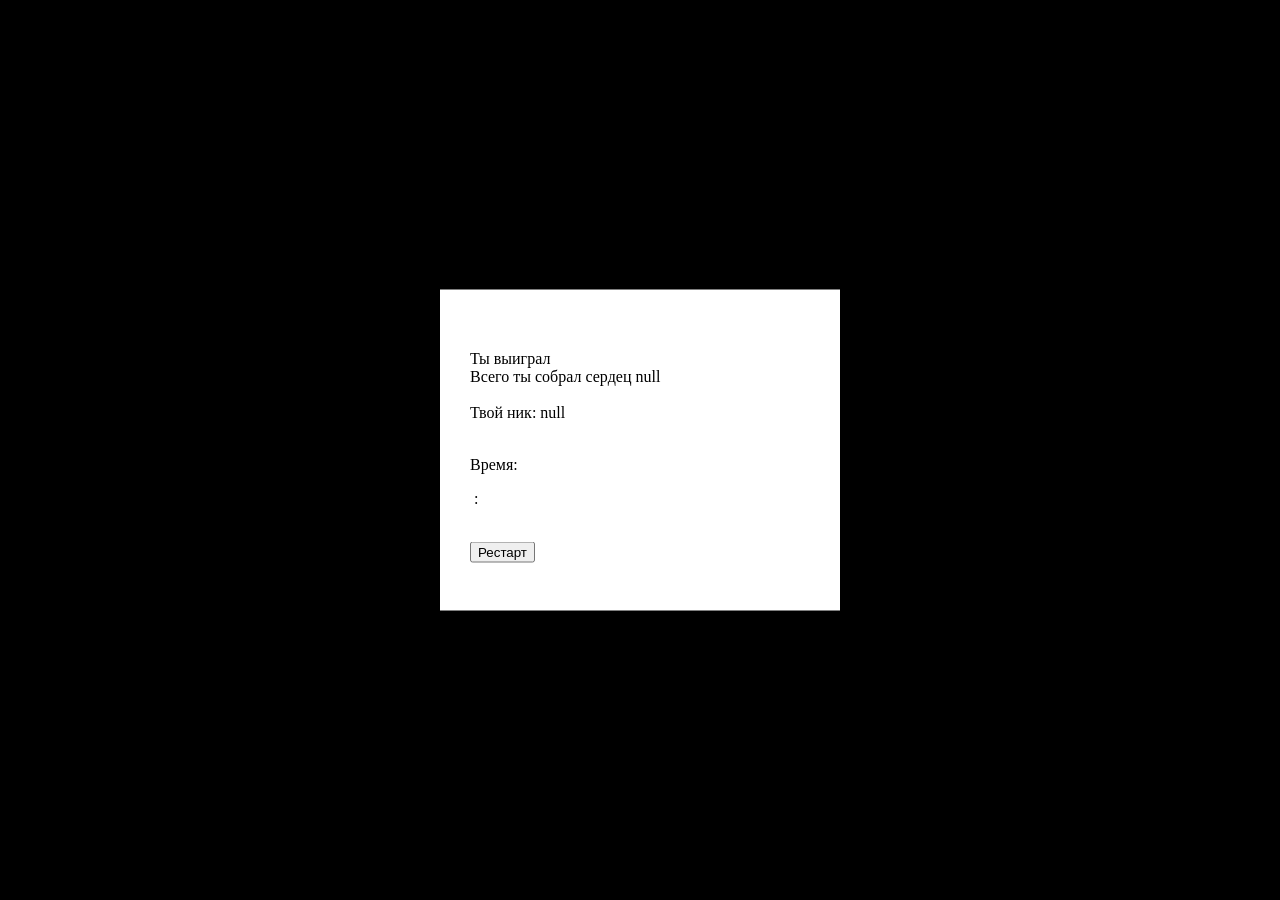
==== pages/lose.html @ 8a429cea "игры готова вроде" ====
<!-- saved from url=(0038) -->
<html><head><meta http-equiv="Content-Type" content="text/html; charset=UTF-8">
    
    <meta name="viewport" content="width=device-width, user-scalable=no, initial-scale=1.0, maximum-scale=1.0, minimum-scale=1.0">
    <meta http-equiv="X-UA-Compatible" content="ie=edge">
    <title>lifeSaver</title>
    <link rel="stylesheet" href="../css/style.css">

</head>

<body id="body">

<div class="popup-bg" style="display: block;">
    <div class="popup">

        <div id="text-end" class="text-end">Ты выиграл</div>
        <div id="score-end" class="score-end">У тебя: 9 cердца</div>
        <br>
        <div id="nick">Ваш ник: </div>
        <br>
        <p>Время: 
        <div class="time">
            <span id="minute">00</span>:
            <span id="second">56</span>
        </div>
    </p>
        <br>
        <button id="restart">Рестарт</button>
        <br>
        <br>
    </div>
</div>
<script src="../js/finish.js"></script>
</body>
</html>
---- css/style.css ----
* {
    box-sizing: border-box;
}

canvas {

    display: block;
    margin: 0 auto;
}

body {

    margin: 0;
    padding: 0;


}

.block {
    padding-left: 20px;
    padding-right: 20px;
    padding-top: 10px;
    height: 12%;
    width: 100%;
    background: url(../images/hud-bg.png);
}

.align-items{
    align-items: center;
}

.time{
    margin-top: 5px;
}

.field {

    padding: 0;
    width: 100%;
    height: 88%;
    margin: 0 auto;
    display: flex;
    flex-wrap: wrap;
    background: #2b2f29;
    text-align: justify;
}

.qwe{
    margin-right: 10px;
    width: 50px;
    height: 50px;
}

.excel {
    background: url(../images/ground.png);
    margin: 0;
    padding: 0;
    width: 64px;
    height: 64px;
    vertical-align: top;
    text-align: justify;

}

.doctor {
    z-index: 9999;
    background: url(../images/player.png);
    background-size: cover;
    border-radius: 7%;
}

.earth {

    background: #2b2f29;
    background-size: cover;


}

.heart {
    background: url(../images/heart-in-stone.svg);
    background-size: cover;
    z-index: 9999;

}

.stone {
    background: url(../images/stone.png);
    background-size: cover;
    z-index: 100;
}

.worm {
    background: url(../images/worm.png);
    background-size: cover;
z-index: 1;
}

.content {

    margin-top: 250px;
}

.btn-start {
    margin-left: 10px;
}

.da {
    margin-top: 30px;
}

.start-content {

    display: flex;
    justify-content: center;
}

.text-title {
    margin-bottom: 10px;
    text-align: center;
}

.time {
    margin-left: 4px;
}

.nick {
    padding-top: 10px;
    text-align: center;

}

.row {
    align-items: center;


    display: flex;
}

.center {

    justify-content: center;
}

.text-center {
    text-align: center;
    margin-top: 20px;
    margin-bottom: 20px;
}

.timer {
    width: 32px;
    height: 32px;

    margin-left: 10px;
}

.score {
    margin-top: 10px;
    text-align: center;
}

.popup-bg {
    position: fixed;
    top: 0;
    left: 0;
    width: 100%;
    height: 100%;
    background: rgb(0, 0, 0);
    display: none;
    z-index: 8988765;
}

.space-between{
    justify-content: space-between;
}

.ms-1{
    margin-left: 50px;
}

.popup {
    position: absolute;
    background: #ffffff;
    width: 400px;
    left: 50%;
    top: 50%;
    transform: translate(-50%, -50%);
    padding: 30px;
    padding-top: 60px;
    z-index: 5465436;
}
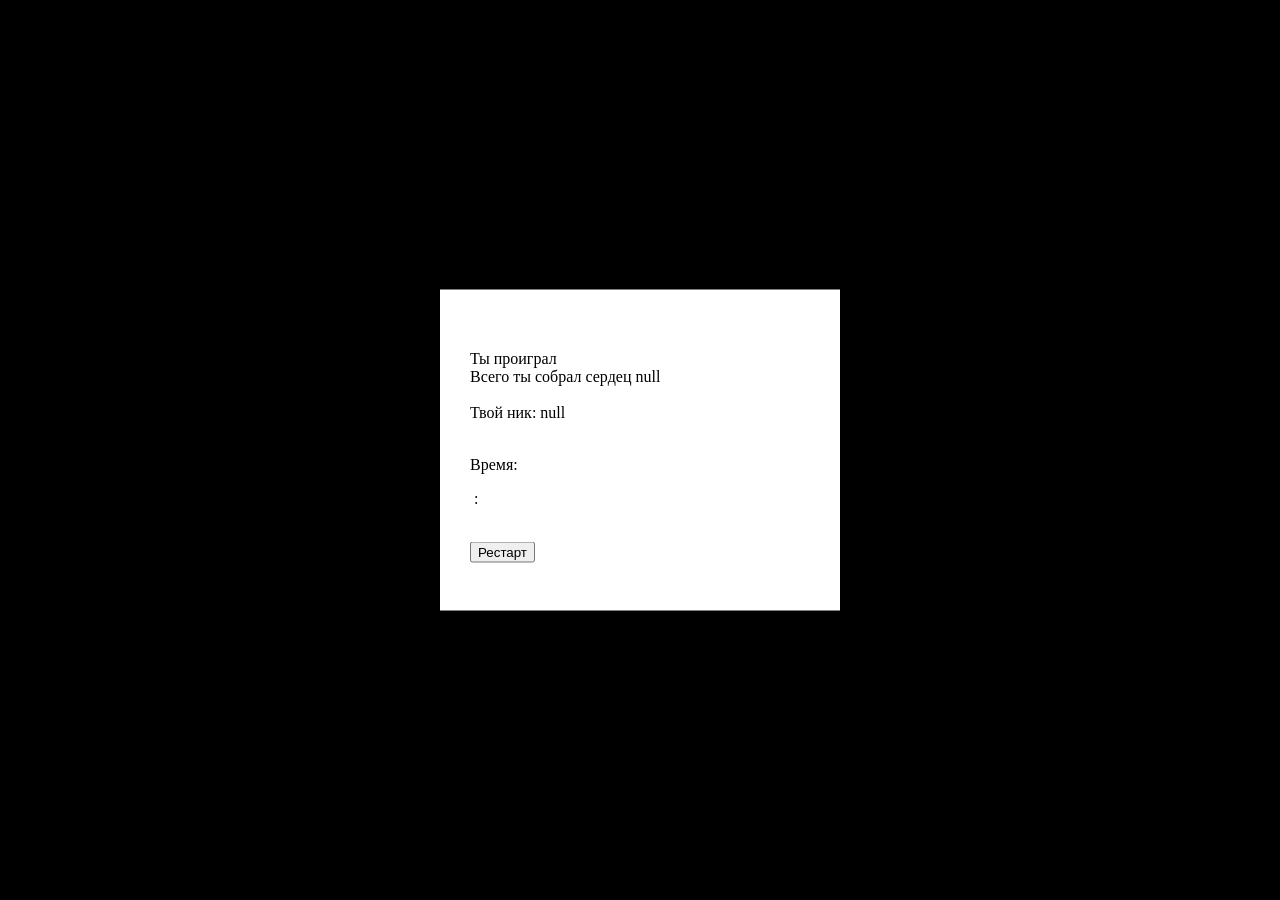
==== commit 0906ed17: "русская раскладка теперь тоже работает. Камни починила немного, на экране проигрыша надпись заменила" ====
--- a/pages/lose.html
+++ b/pages/lose.html
@@ -14,7 +14,7 @@
 <div class="popup-bg" style="display: block;">
     <div class="popup">
 
-        <div id="text-end" class="text-end">Ты выиграл</div>
+        <div id="text-end" class="text-end">Ты проиграл</div>
         <div id="score-end" class="score-end">У тебя: 9 cердца</div>
         <br>
         <div id="nick">Ваш ник: </div>
